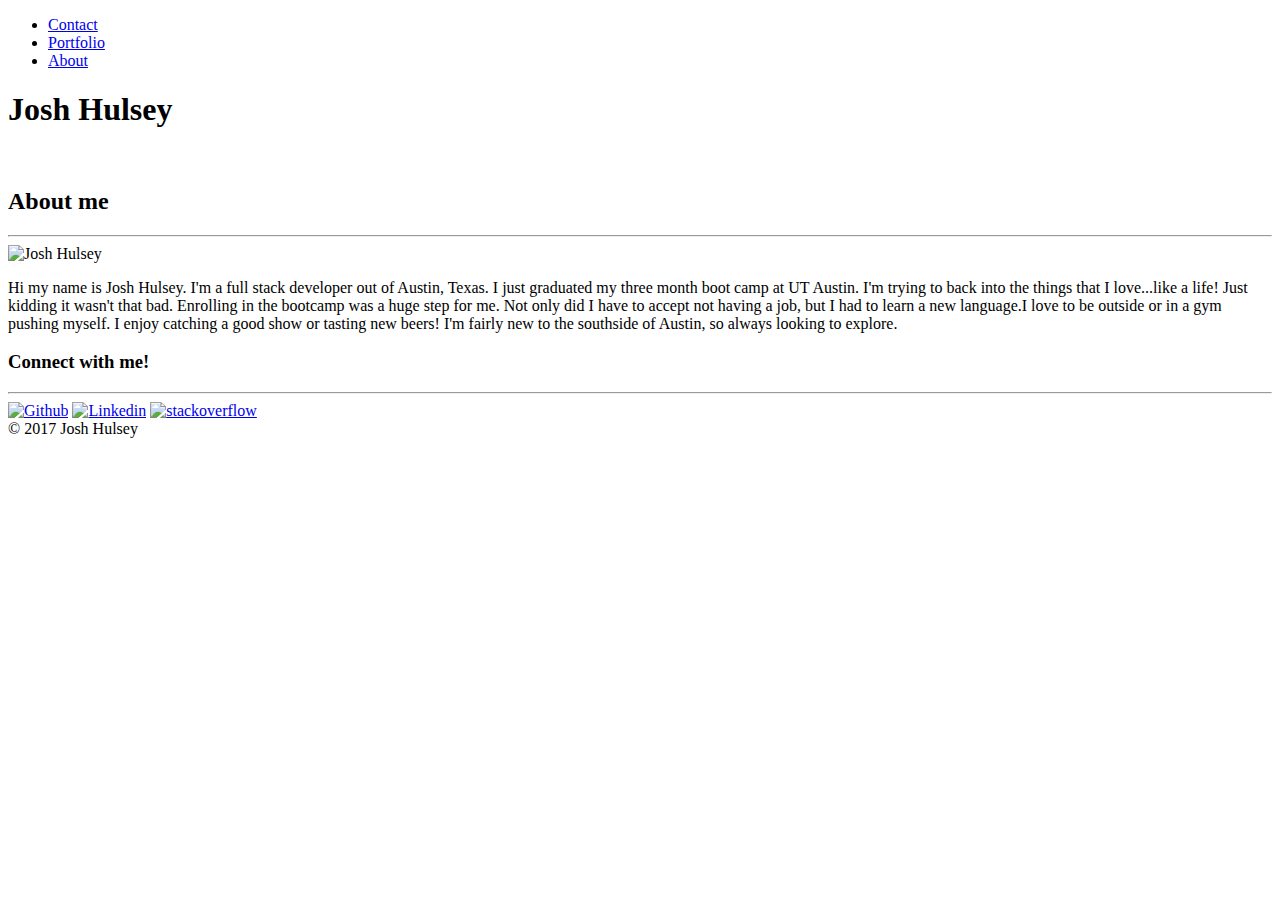
==== index.html @ 5ebf0d33 "done" ====
<!DOCTYPE html>
<html lang="en-us">
   <head>
      <meta charset="UTF-8">
      <title>My Portfolio</title>
      <link rel="stylesheet" type="text/css" href="assets/css/style.css">
      </head>
      <body>
      <div id="container">

         <nav>
          <ul>
               <li><a href="contact.html">Contact</a></li>
               <li><a href="portfolio.html">Portfolio</a></li>
               <li><a href="index.html">About</a></li>
            </ul>
         </nav>   
          <h1>Josh Hulsey</h1>
   </div>
   <br>
      <div id="main">

   <h2>About me</h2>
   <hr>
   <img id="picture" src="assets/images/mejosh.jpg" alt="Josh Hulsey">

 <p>Hi my name is Josh Hulsey. I'm a full stack developer out of Austin, Texas. I just graduated my three month boot camp at UT Austin. I'm trying to back into the things that I love...like a life! Just kidding it wasn't that bad. Enrolling in the bootcamp was a huge step for me. Not only did I have to accept not having a job, but I had to learn a new language.I love to be outside or in a gym pushing myself. I enjoy catching a good show or tasting new beers! I'm fairly new to the southside of Austin, so always looking to explore.</p>

   </div>

      <div id="contact-info">
   <h3>Connect with me!</h3>
   <hr>
   <a href="https://github.com/huls88" target="_blank">
   <img class="myImages" src="assets/images/github.png" alt="Github"></a>
   <a href="https://www.linkedin.com/in/joshuahulsey/" target="_blank">
   <img class="myImages" src="assets/images/linkedin.png" alt="Linkedin"></a>
   <a href="https://stackoverflow.com/users/8022056/josh-hulsey" target="_blank">
   <img class="myImages" src="assets/images/stackoverflow.png" alt="stackoverflow"></a>
   </div>
   <footer>
         &copy; 2017 Josh Hulsey

      </footer>
   </body>
</html>
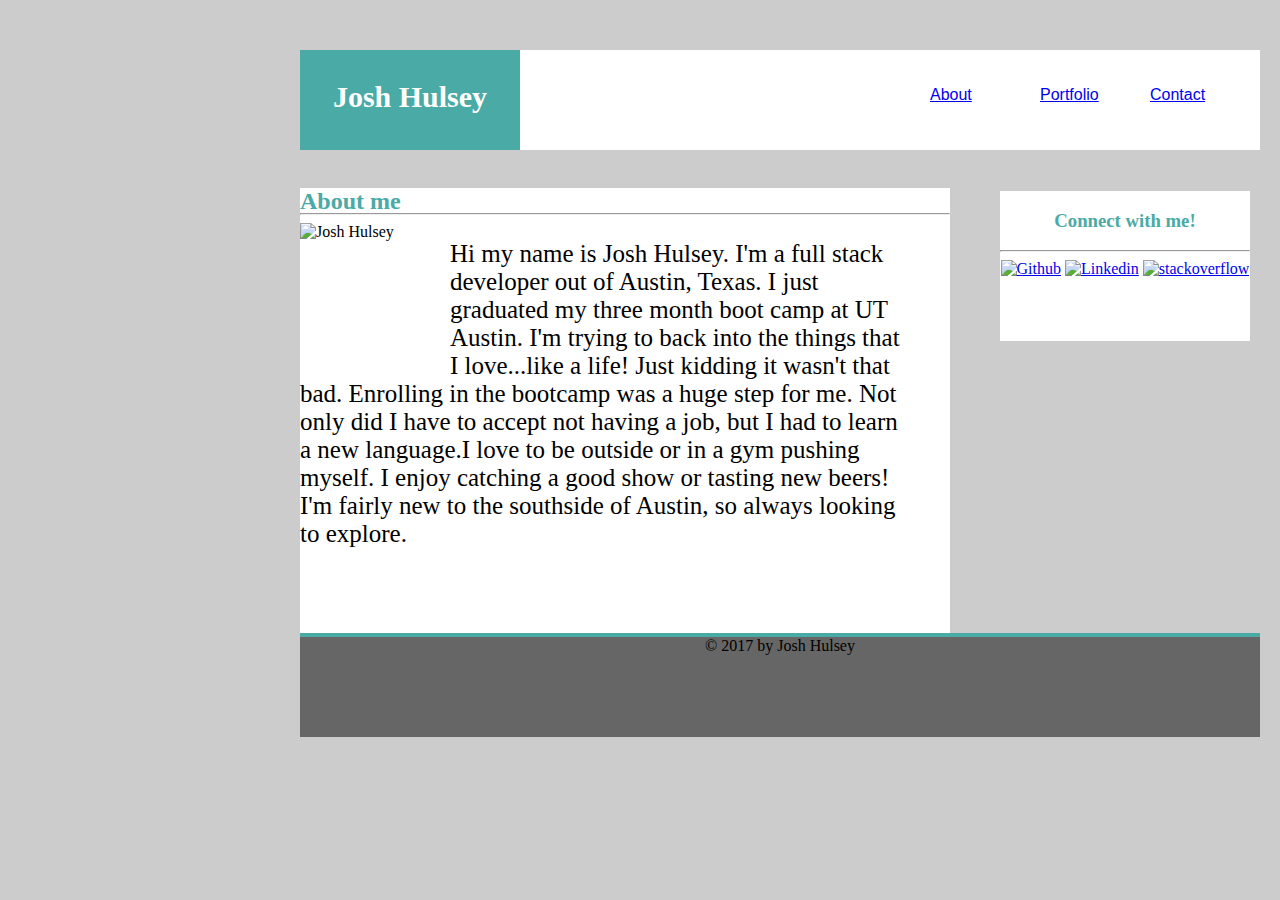
==== commit c9bf2096: "validate" ====
--- a/index.html
+++ b/index.html
@@ -4,43 +4,37 @@
       <meta charset="UTF-8">
       <title>My Portfolio</title>
       <link rel="stylesheet" type="text/css" href="assets/css/style.css">
-      </head>
-      <body>
+   </head>
+   <body>
       <div id="container">
-
          <nav>
-          <ul>
+            <ul>
                <li><a href="contact.html">Contact</a></li>
                <li><a href="portfolio.html">Portfolio</a></li>
                <li><a href="index.html">About</a></li>
             </ul>
-         </nav>   
-          <h1>Josh Hulsey</h1>
-   </div>
-   <br>
+         </nav>
+         <h1>Josh Hulsey</h1>
+      </div>
+      <br>
       <div id="main">
-
-   <h2>About me</h2>
-   <hr>
-   <img id="picture" src="assets/images/mejosh.jpg" alt="Josh Hulsey">
-
- <p>Hi my name is Josh Hulsey. I'm a full stack developer out of Austin, Texas. I just graduated my three month boot camp at UT Austin. I'm trying to back into the things that I love...like a life! Just kidding it wasn't that bad. Enrolling in the bootcamp was a huge step for me. Not only did I have to accept not having a job, but I had to learn a new language.I love to be outside or in a gym pushing myself. I enjoy catching a good show or tasting new beers! I'm fairly new to the southside of Austin, so always looking to explore.</p>
-
-   </div>
-
+         <h2>About me</h2>
+         <hr>
+         <img id="picture" src="assets/images/mejosh.jpg" alt="Josh Hulsey">
+         <p>Hi my name is Josh Hulsey. I'm a full stack developer out of Austin, Texas. I just graduated my three month boot camp at UT Austin. I'm trying to back into the things that I love...like a life! Just kidding it wasn't that bad. Enrolling in the bootcamp was a huge step for me. Not only did I have to accept not having a job, but I had to learn a new language.I love to be outside or in a gym pushing myself. I enjoy catching a good show or tasting new beers! I'm fairly new to the southside of Austin, so always looking to explore.</p>
+      </div>
       <div id="contact-info">
-   <h3>Connect with me!</h3>
-   <hr>
-   <a href="https://github.com/huls88" target="_blank">
-   <img class="myImages" src="assets/images/github.png" alt="Github"></a>
-   <a href="https://www.linkedin.com/in/joshuahulsey/" target="_blank">
-   <img class="myImages" src="assets/images/linkedin.png" alt="Linkedin"></a>
-   <a href="https://stackoverflow.com/users/8022056/josh-hulsey" target="_blank">
-   <img class="myImages" src="assets/images/stackoverflow.png" alt="stackoverflow"></a>
-   </div>
-   <footer>
-         &copy; 2017 Josh Hulsey
-
+         <h3>Connect with me!</h3>
+         <hr>
+         <a href="https://github.com/huls88" target="_blank">
+         <img class="myImages" src="assets/images/github.png" alt="Github"></a>
+         <a href="https://www.linkedin.com/in/joshuahulsey/" target="_blank">
+         <img class="myImages" src="assets/images/linkedin.png" alt="Linkedin"></a>
+         <a href="https://stackoverflow.com/users/8022056/josh-hulsey" target="_blank">
+         <img class="myImages" src="assets/images/stackoverflow.png" alt="stackoverflow"></a>
+      </div>
+      <footer>
+         &copy; 2017  by Josh Hulsey
       </footer>
    </body>
 </html>--- a/assets/css/style.css
+++ b/assets/css/style.css
@@ -0,0 +1,198 @@
+img {
+    width: 150px;
+    height: 150px;
+}
+header {
+    background: #ffffff;
+}
+#container {
+    /*    border: 1px solid black;
+*/
+    
+    background-color: #ffffff;
+    width: 100%;
+    height: 100px;
+}
+body {
+    background: #cccccc;
+    width: 960px;
+    margin-left: 300px;
+    margin-top: 50px;
+}
+footer {
+    background: #666666;
+    height: 40px;
+    text-align: center;
+}
+#main {
+    background: #ffffff;
+    /*    border: 1px solid black;
+*/
+    
+    width: 650px;
+    height: 445px;
+}
+h1 {
+    background: #ffffff;
+    background-color: #4aaaa5;
+    color: white;
+    width: 220px;
+    height: 70px;
+    padding-top: 30px;
+    text-align: center;
+    font-size: 30px;
+    font-family: 'Georgia', Times, Times New Roman, serif;
+}
+nav {
+    background: #ffffff;
+    float: right;
+    height: 40px;
+    width: 500px;
+    color: #4aaaa5;
+}
+li {
+    background: #ffffff;
+    float: right;
+    display: inline-block;
+    font-size: 16px;
+    width: 10px;
+    margin-top: 20px;
+    margin-right: 100px;
+    background-color: #ffffff;
+    font-family: 'Arial', 'Helvetica Neue', Helvetica, sans-serif;
+}
+#picture {
+    width: 150px;
+    height: 150px;
+    float: left;
+    margin: 0;
+}
+h2 {
+    color: #4aaaa5;
+    height: 5px;
+    width: 150px;
+    font-family: 'Georgia', Times, Times New Roman, serif;
+}
+h3 {
+    color: #4aaaa5;
+    font-family: 'Georgia', Times, Times New Roman, serif;
+}
+p {
+    height: 300px;
+    width: 600px;
+    font-size: 25px;
+    background-color: #ffffff;
+}
+.myImages {
+    height: 75px;
+    width: 75px;
+}
+#contact-info {
+    width: 250px;
+    height: 150px;
+    float: right;
+    margin-right: 10px;
+    margin-top: -442px;
+    text-align: center;
+    /*    border: solid gray;
+*/
+    
+    background-color: white;
+}
+#input {
+    width: 400px;
+}
+input[type=text],
+select,
+textarea {
+    width: 400px;
+    padding: 12px;
+    /*    border: 1px solid #ccc;
+*/
+    
+    border-radius: 3px;
+    box-sizing: border-box;
+    margin-top: 6px;
+    margin-bottom: 16px;
+    resize: vertical;
+    background-color: #ffffff;
+}
+input[type=submit] {
+    background-color: #4CAF50;
+    color: white;
+    padding: 12px 20px;
+    border: none;
+    border-radius: 4px;
+    cursor: pointer;
+}
+input[type=submit]:hover {
+    background-color: #45a049;
+}
+#portcontain {
+    width: 300px;
+    height: 400px;
+    /*    border: 1px solid black;
+*/
+}
+.left {
+    float: left;
+    margin: 10px;
+}
+.right {
+    float: right;
+    margin: 10px;
+    background-color: #4aaaa5;
+}
+.outerbox {
+    /*    border: 1px solid black;
+*/
+    
+    width: 450px;
+    height: 370px;
+    background-color: white;
+    margin-left: 10%;
+}
+#hangman {
+    /*    border: 1px solid black;
+*/
+    
+    width: 200px;
+    height: 100px;
+}
+#triviaGame {
+    /*    border: 1px solid black;
+*/
+    
+    width: 200px;
+    height: 100px;
+    text-align: center;
+}
+.portfolioImages {
+    width: 200px;
+    height: 100px;
+}
+#scissors {
+    /*    border: 1px solid black;
+*/
+    
+    width: 200px;
+    height: 100px;
+}
+#rutgers {
+    /*    border: 1px solid black;
+*/
+    
+    width: 200px;
+    height: 100px;
+}
+#rpg {
+    /*    border: 1px solid black;
+*/
+    
+    width: 200px;
+    height: 100px;
+}
+footer {
+    height: 100px;
+    border-top: 4px solid #4aaaa5;
+}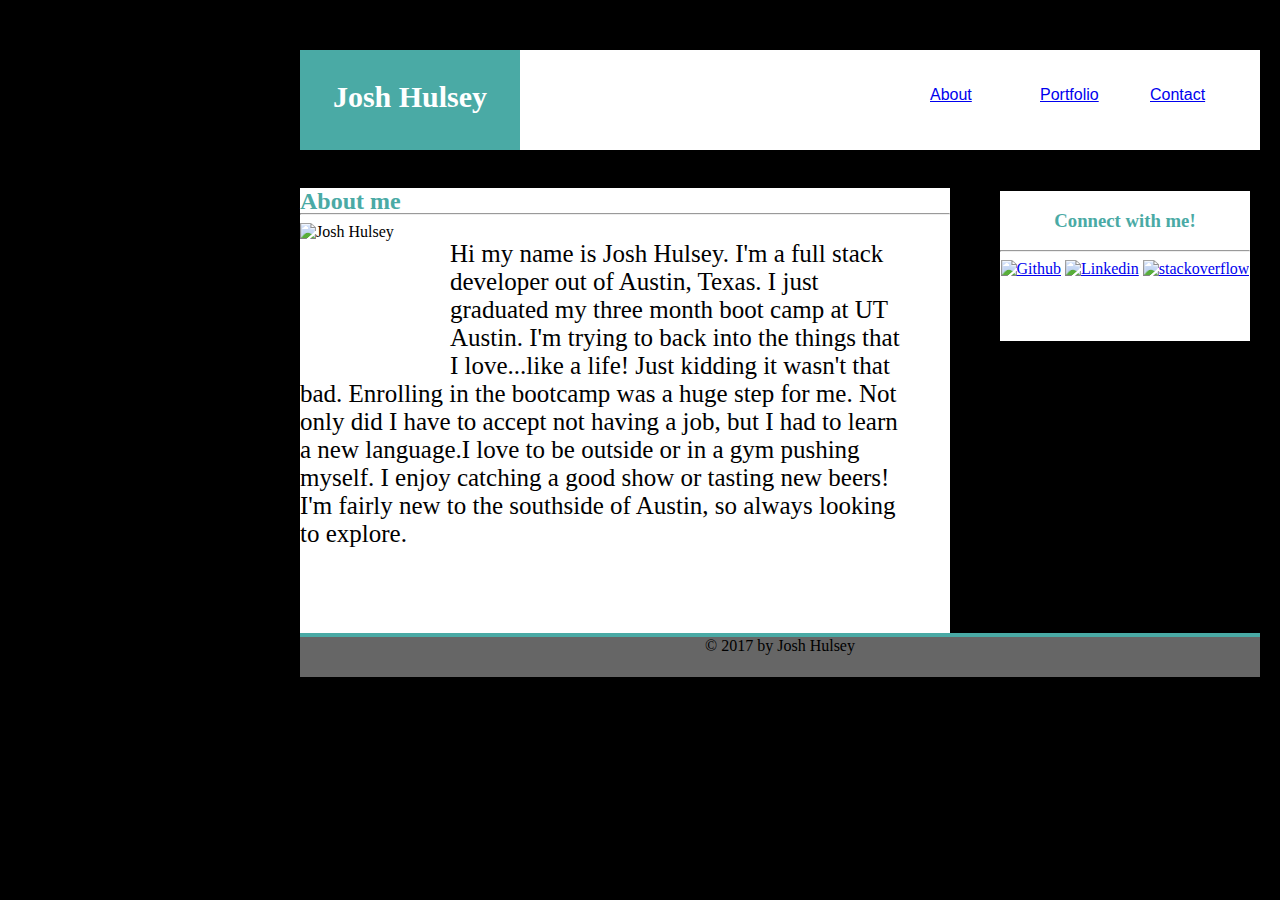
==== commit 15c1df8d: "realfinal" ====
--- a/index.html
+++ b/index.html
@@ -5,7 +5,6 @@
       <title>My Portfolio</title>
       <link rel="stylesheet" type="text/css" href="assets/css/style.css">
    </head>
-   <body>
       <div id="container">
          <nav>
             <ul>
@@ -14,6 +13,7 @@
                <li><a href="index.html">About</a></li>
             </ul>
          </nav>
+   <body>
          <h1>Josh Hulsey</h1>
       </div>
       <br>
--- a/assets/css/style.css
+++ b/assets/css/style.css
@@ -1,3 +1,4 @@
+
 img {
     width: 150px;
     height: 150px;
@@ -14,7 +15,7 @@
     height: 100px;
 }
 body {
-    background: #cccccc;
+    background: black;
     width: 960px;
     margin-left: 300px;
     margin-top: 50px;
@@ -23,6 +24,7 @@
     background: #666666;
     height: 40px;
     text-align: center;
+    border-top: 4px solid #4aaaa5;
 }
 #main {
     background: #ffffff;
@@ -93,10 +95,7 @@
     float: right;
     margin-right: 10px;
     margin-top: -442px;
-    text-align: center;
-    /*    border: solid gray;
-*/
-    
+    text-align: center;   
     background-color: white;
 }
 #input {
@@ -192,7 +191,3 @@
     width: 200px;
     height: 100px;
 }
-footer {
-    height: 100px;
-    border-top: 4px solid #4aaaa5;
-}